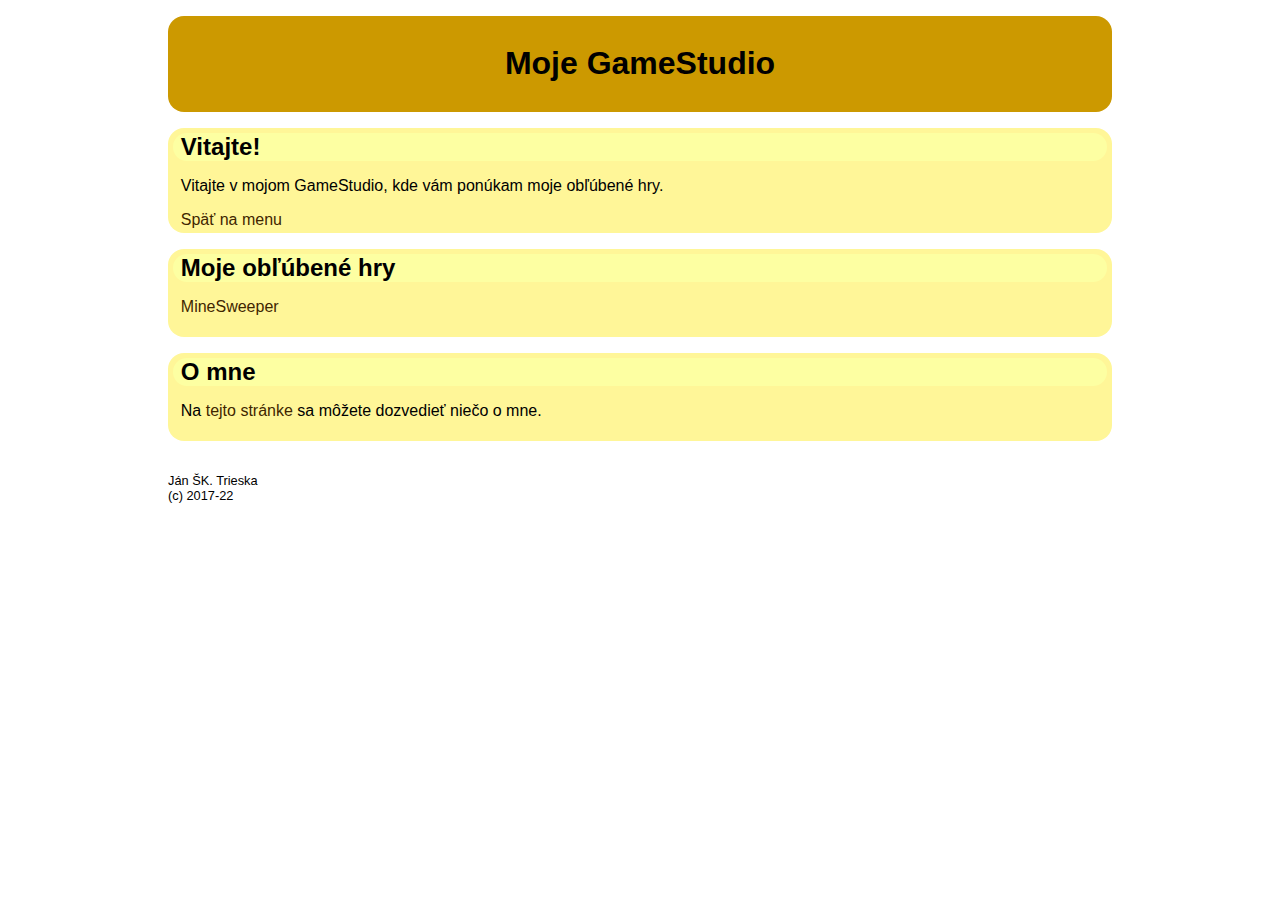
==== src/main/resources/static/index.html @ 4fc0d71c "webpage" ====
<!DOCTYPE HTML>
<html lang="sk">
<head>
    <meta charset="UTF-8" />
    <meta name="viewport" content="width=device-width, initial-scale=1">
    <meta name="author" content="Stefan Korecko" />
    <link rel="stylesheet"
          href="css/introPages.css"
          media="screen" />


    <title>Moje GameStudio</title>
</head>

<body>
<header>
    <h1>Moje GameStudio</h1>
</header>




<main>
    <article  id="artUvod">
        <h2>Vitajte!</h2> <!--Pôvodne tu aj v ďalších articles bolo h1, to však vyvolá warning pri validácii
                              lebo "all h1 elements are treated as top-level headings by many
                              screen readers and other tools". -->
        <p>
            Vitajte v mojom GameStudio, kde vám ponúkam moje obľúbené hry.
        </p>
        <footer class="menuLink"><a href="#menuTitle">Späť na menu</a></footer>
    </article>

    <article  id="links">
        <h2>Moje obľúbené hry</h2>
        <p><a href="/minesweeper">MineSweeper</a></p>

    </article>

    <article  id="aboutMe">
        <h2>O mne</h2>
        <p>
            Na <a href="aboutMe.html">tejto stránke</a> sa môžete dozvedieť niečo o mne.
        </p>
    </article>
</main>

<footer>
    Ján ŠK. Trieska <br>
    (c) 2017-22
</footer>


</body>
</html>
---- src/main/resources/static/css/introPages.css ----
/*
Web Technologies course
CSS for examples of the "My Favourite Trees" blog with JavaScript

Stefan Korecko, 2022
DCI FEEI TU Kosice
*/

/*Basic formatting for the whole page*/

html {
    font-size: 100%;
    font-family: "Tw Cen MT", Arial, Helvetica, sans-serif;
    font-style: normal; /*normal, italic, oblique (obl.-similar to italic*/
    font-weight: normal; /*normal, bold*/
    text-align: justify; /*justify, left, right, center*/
    color: black;
}

a:link, a:visited{
    text-decoration: none;
    color: rgb(63, 38, 0);
}

a:hover{
    text-decoration: underline;
    color: #982d3b;
}

img {
    max-width:99%;
    width: auto;
    height: auto;
}

body > * {
    margin: 0.5rem;
}

body > header{
    border-radius: 1rem;
    padding:0.5rem;
    text-align:center;
    background-color: rgb(204,153,0);
}


body > footer{
    font-size: 0.8rem;
}

main > article{
    background-color: rgb(255, 246, 152);
    border-radius: 1rem;
    padding: 0.3rem;
    margin-bottom: 1rem;
}

main > article > *{
    padding-left: 0.5rem;
    padding-right: 0.5rem;
}

main > article > h2{
    background-color: rgb(253, 255, 162);
    border-radius: 1rem;
    margin: 0;
}


/***********************************************************************************************************/
/*FLEXBOX LAYOUT and media queries for the whole page*/
body{
    display: flex;
    flex-direction: column;
}
li{
    flex-grow: 1; /*aby zabrali celu sirku (to use the whole width)*/
}
body > footer{
    order: 1; /*aby bol posledny. Ostatne maju implicitne hodnotu 0, tzn. sa zobrazia podla poradia v html (To be the last one displayed as the others have implicitly order=0)*/
}



@media only screen and (min-width: 600px){
    body{
        min-width: 35rem;
        max-width: 60rem;
        margin-left: auto;
        margin-right: auto;
    }
}


@media only screen and (max-width: 599px){
    body{
        width: 100%;
    }
}




/***********************************************************************************************************/
/*Properties related to the dropdown menu*/

.menu {
    text-align: left;
    padding-left: 0.5em;
}

#menuIts{
    position:absolute;
    padding: 0.5em;
    max-width: 8em;
    min-width: 7em;
    border-radius: 0.5rem;
    background-color: rgb(204,153,0);
}

#menuIts > a {
    display: block;
}

#menuTitle{
    border: 0;
    background-color: rgb(204,153,0);
    outline:none;
}

#menuTitle:hover, #menuIts > a:hover{
    text-decoration: none;
    color: #982d3b;
    background-color: rgb(255,246,214);
}

.mnHide {display:none;}

.mnShow {display:block;}



/***********************************************************************************************************/
/*Properties related to the form and rendered opinions*/

label{
    vertical-align: top;
    display: inline-block; /*instead of inline (default) to make the width applicable*/
    min-width: 5.5em;
}

form{
    padding-bottom: 1em;
}

h3 > i {
    font-size: 0.8em;
}
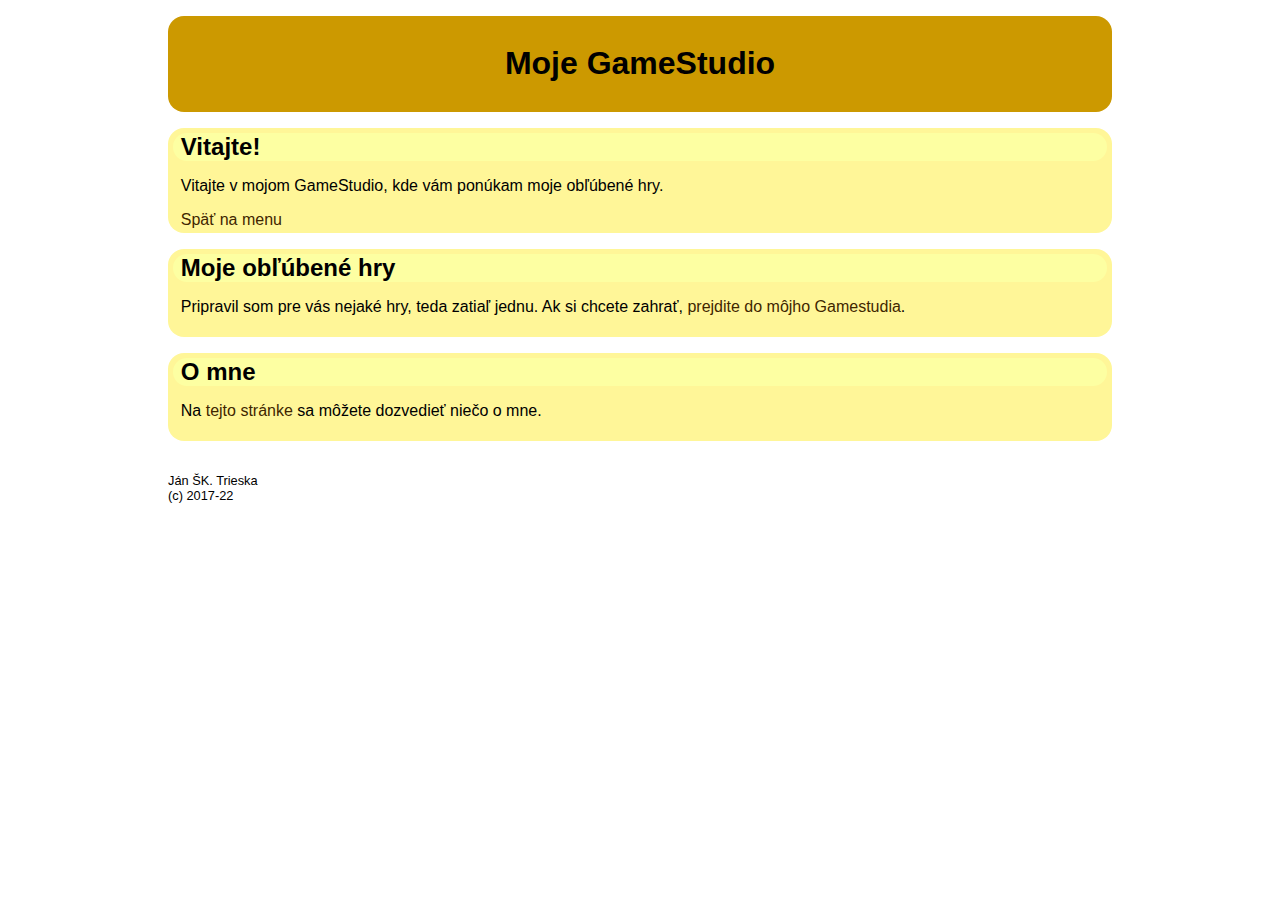
==== commit 4c98b663: "controllers, login" ====
--- a/src/main/resources/static/index.html
+++ b/src/main/resources/static/index.html
@@ -33,9 +33,13 @@
 
     <article  id="links">
         <h2>Moje obľúbené hry</h2>
-        <p><a href="/minesweeper">MineSweeper</a></p>
+        <p>
+            Pripravil som pre vás nejaké hry, teda zatiaľ jednu.
+            Ak si chcete zahrať, <a href="/gamestudio">prejdite do môjho Gamestudia</a>.
+        </p>
 
     </article>
+
 
     <article  id="aboutMe">
         <h2>O mne</h2>
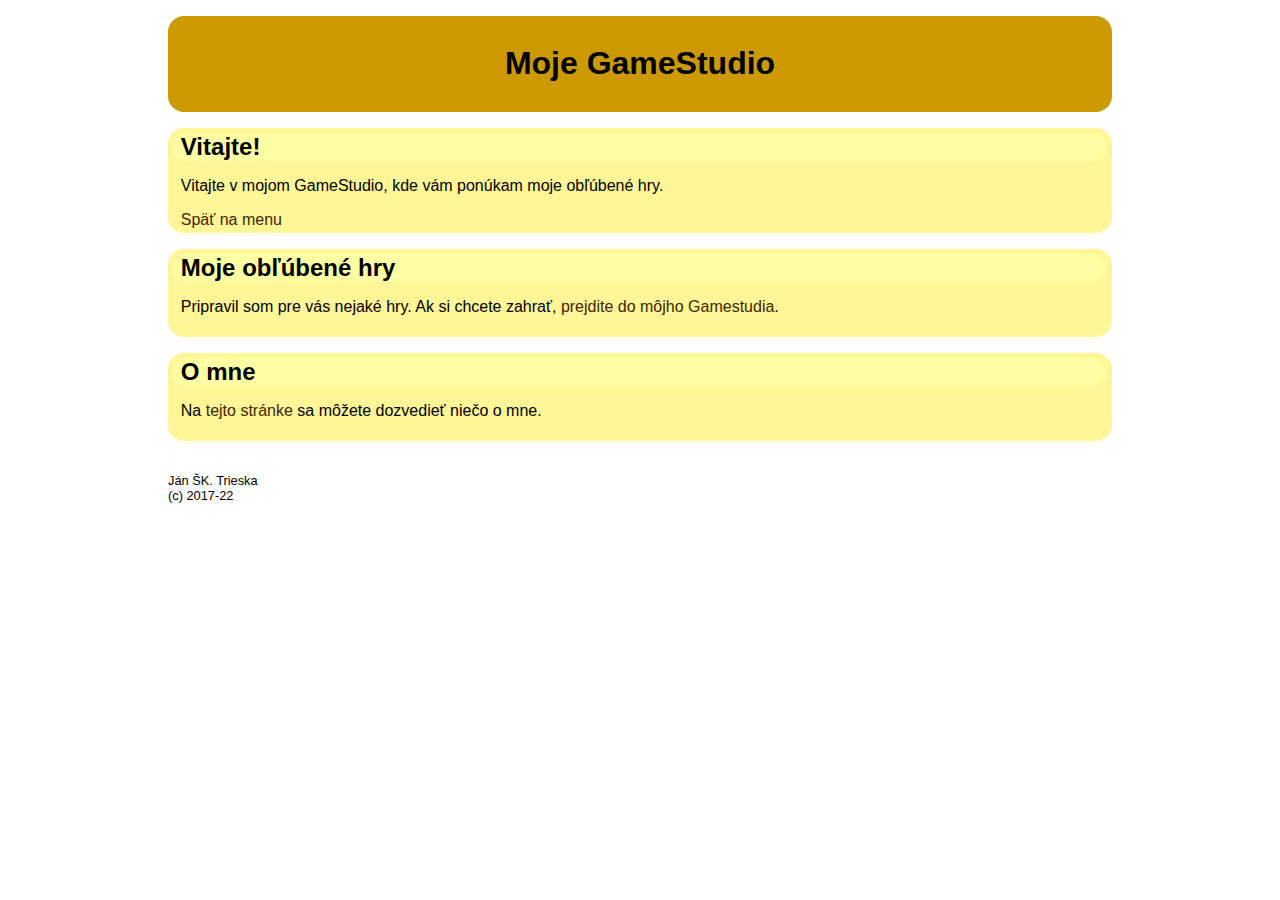
==== commit 88f6bb3e: "kamene" ====
--- a/src/main/resources/static/index.html
+++ b/src/main/resources/static/index.html
@@ -34,7 +34,7 @@
     <article  id="links">
         <h2>Moje obľúbené hry</h2>
         <p>
-            Pripravil som pre vás nejaké hry, teda zatiaľ jednu.
+            Pripravil som pre vás nejaké hry.
             Ak si chcete zahrať, <a href="/gamestudio">prejdite do môjho Gamestudia</a>.
         </p>
 
